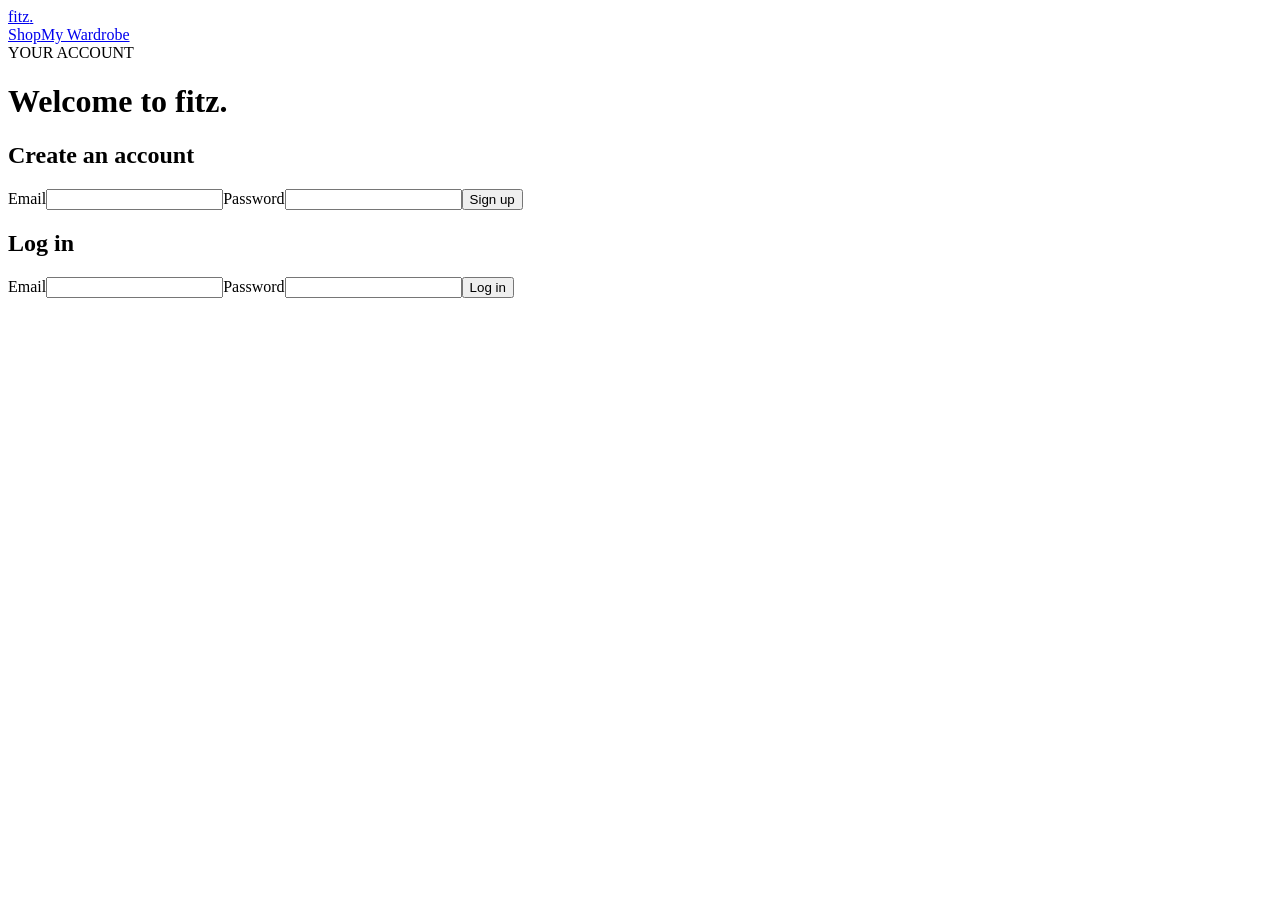
==== web/account.html @ 4680758f "Add Sprint 1 MVC mock flows" ====
<!doctype html><html lang="en"><head><meta charset="utf-8"><meta name="viewport" content="width=device-width, initial-scale=1"><title>fitz · account</title><link rel="stylesheet" href="/styles.css"></head><body>
<header class="topbar"><a class="wordmark" href="/">fitz<span>.</span></a><nav><a href="/">Shop</a><a href="/wardrobe.html">My Wardrobe</a></nav></header>
<main class="page narrow-page"><span class="eyebrow">YOUR ACCOUNT</span><h1>Welcome to fitz.</h1><div class="auth-grid"><form id="signup-form" class="panel form-stack"><h2>Create an account</h2><label>Email<input type="email" name="email" autocomplete="email" required></label><label>Password<input type="password" name="password" autocomplete="new-password" minlength="8" required></label><button class="primary-button">Sign up</button><p id="signup-error" class="form-error" role="alert"></p></form><form id="login-form" class="panel form-stack"><h2>Log in</h2><label>Email<input type="email" name="email" autocomplete="email" required></label><label>Password<input type="password" name="password" autocomplete="current-password" required></label><button class="primary-button">Log in</button><p id="login-error" class="form-error" role="alert"></p></form></div></main><script src="/account.js" defer></script></body></html>
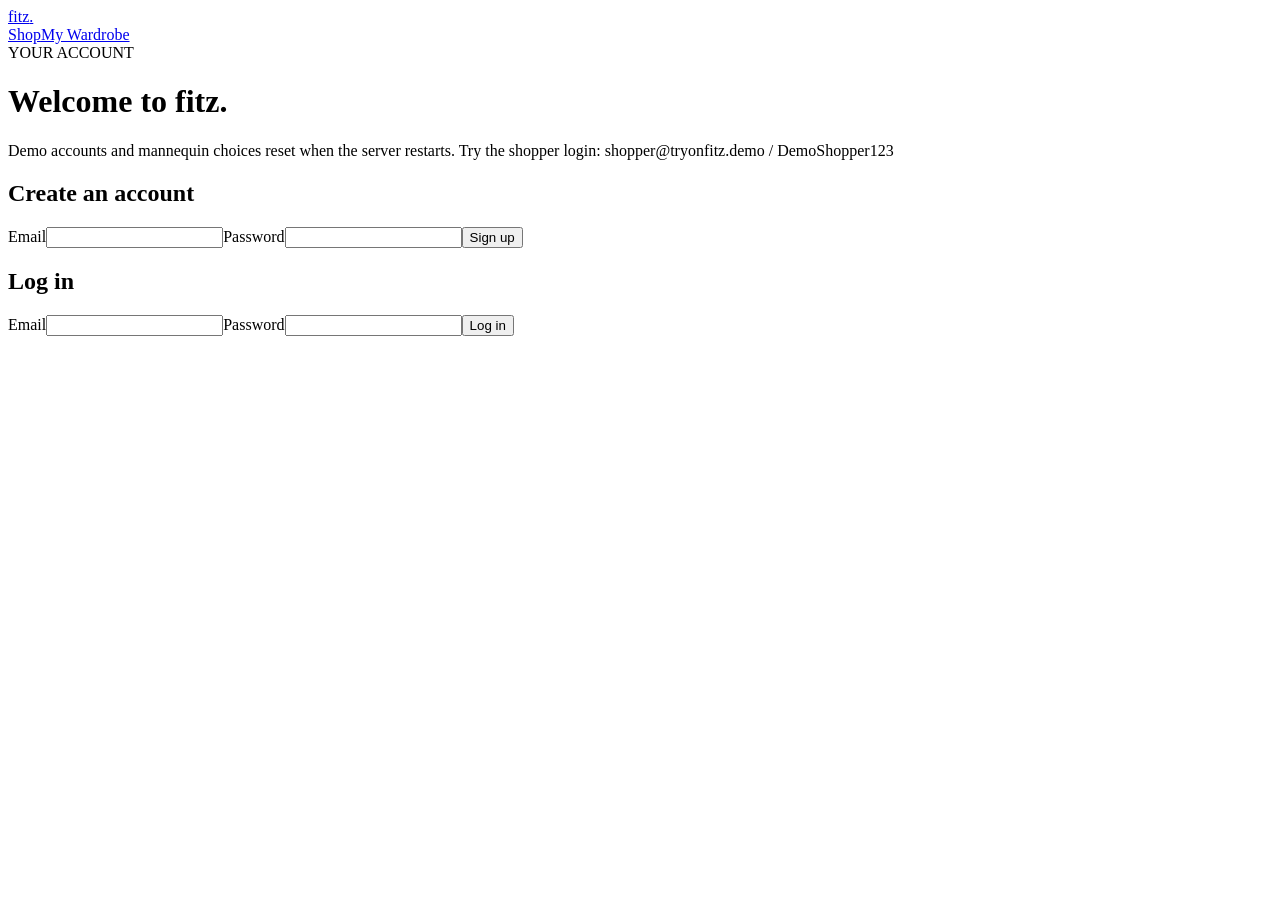
==== commit ef4ff6f2: "Use simulated accounts for Sprint 1 demo" ====
--- a/web/account.html
+++ b/web/account.html
@@ -1,3 +1,3 @@
 <!doctype html><html lang="en"><head><meta charset="utf-8"><meta name="viewport" content="width=device-width, initial-scale=1"><title>fitz · account</title><link rel="stylesheet" href="/styles.css"></head><body>
 <header class="topbar"><a class="wordmark" href="/">fitz<span>.</span></a><nav><a href="/">Shop</a><a href="/wardrobe.html">My Wardrobe</a></nav></header>
-<main class="page narrow-page"><span class="eyebrow">YOUR ACCOUNT</span><h1>Welcome to fitz.</h1><div class="auth-grid"><form id="signup-form" class="panel form-stack"><h2>Create an account</h2><label>Email<input type="email" name="email" autocomplete="email" required></label><label>Password<input type="password" name="password" autocomplete="new-password" minlength="8" required></label><button class="primary-button">Sign up</button><p id="signup-error" class="form-error" role="alert"></p></form><form id="login-form" class="panel form-stack"><h2>Log in</h2><label>Email<input type="email" name="email" autocomplete="email" required></label><label>Password<input type="password" name="password" autocomplete="current-password" required></label><button class="primary-button">Log in</button><p id="login-error" class="form-error" role="alert"></p></form></div></main><script src="/account.js" defer></script></body></html>
+<main class="page narrow-page"><span class="eyebrow">YOUR ACCOUNT</span><h1>Welcome to fitz.</h1><p class="muted">Demo accounts and mannequin choices reset when the server restarts. Try the shopper login: shopper@tryonfitz.demo / DemoShopper123</p><div class="auth-grid"><form id="signup-form" class="panel form-stack"><h2>Create an account</h2><label>Email<input type="email" name="email" autocomplete="email" required></label><label>Password<input type="password" name="password" autocomplete="new-password" minlength="8" required></label><button class="primary-button">Sign up</button><p id="signup-error" class="form-error" role="alert"></p></form><form id="login-form" class="panel form-stack"><h2>Log in</h2><label>Email<input type="email" name="email" autocomplete="email" required></label><label>Password<input type="password" name="password" autocomplete="current-password" required></label><button class="primary-button">Log in</button><p id="login-error" class="form-error" role="alert"></p></form></div></main><script src="/account.js" defer></script></body></html>
